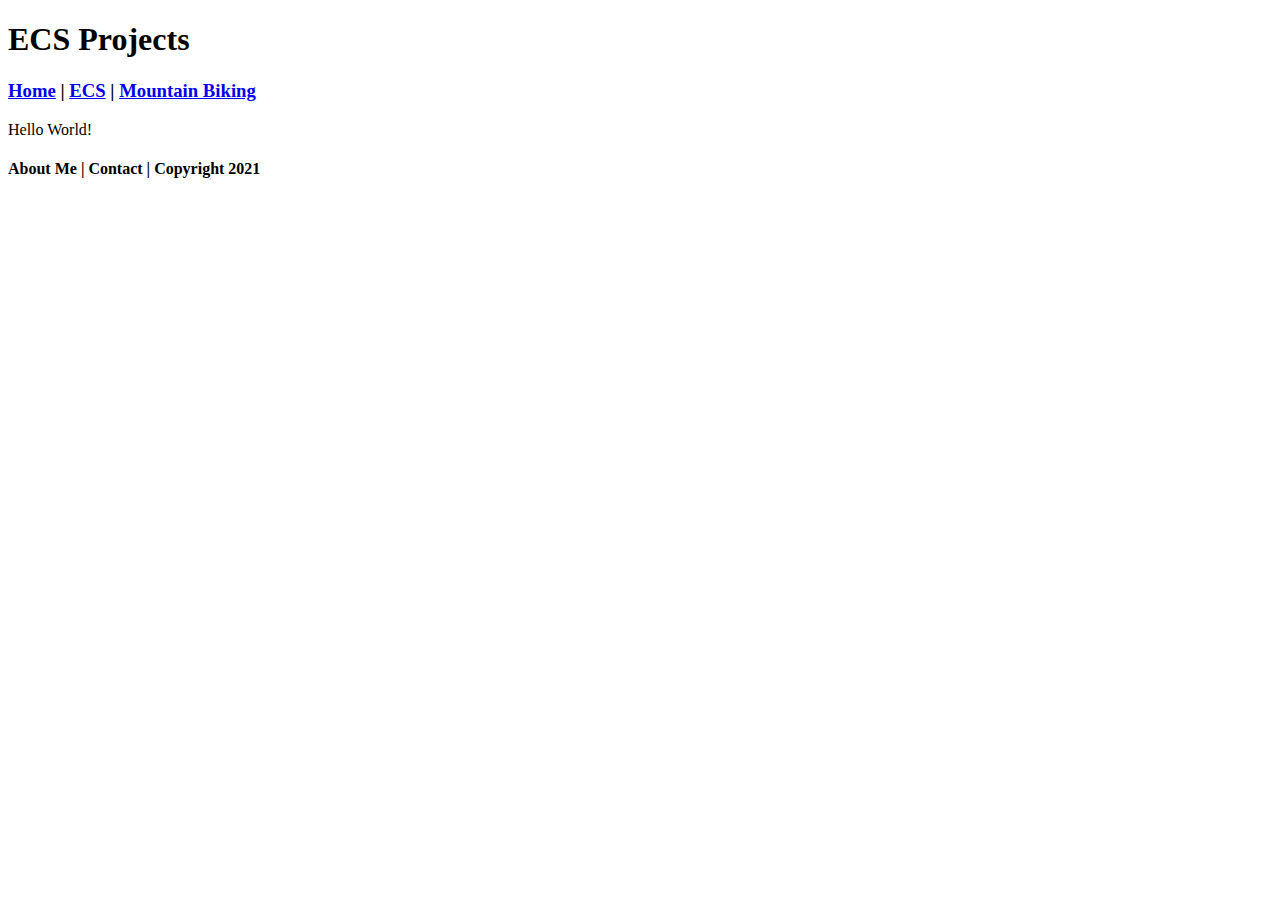
==== ecs/index.html @ 38f7cd81 "Create index.html" ====
<!DOCTYPE html>
<html class="homePage">
   <head>
      <!-- This is a comment! Text here will be ignored by the browser. -->
      <meta charset="UTF-8">
      <title>ECS Projects</title>
      <link href="../myCSS.css" rel="stylesheet" type="text/css">
   </head>
   <body>
      <div class="container">
         <div class="header">
            <h1>ECS Projects</h1>
         </div>
         <div class="nav">
            <h3><a href="../index.html">Home</a> | <a href="index.html">ECS</a> | <a href="../mountainbiking/index.html">Mountain Biking</a></h3>
         </div>
         <div class="content">
            <p>Hello World!</p>
         </div>
         <div class="footer">
            <h4>About Me | Contact | Copyright 2021</h4>
         </div>
      </div>
   </body>
</html>
---- myCSS.css ----
Unauthorized
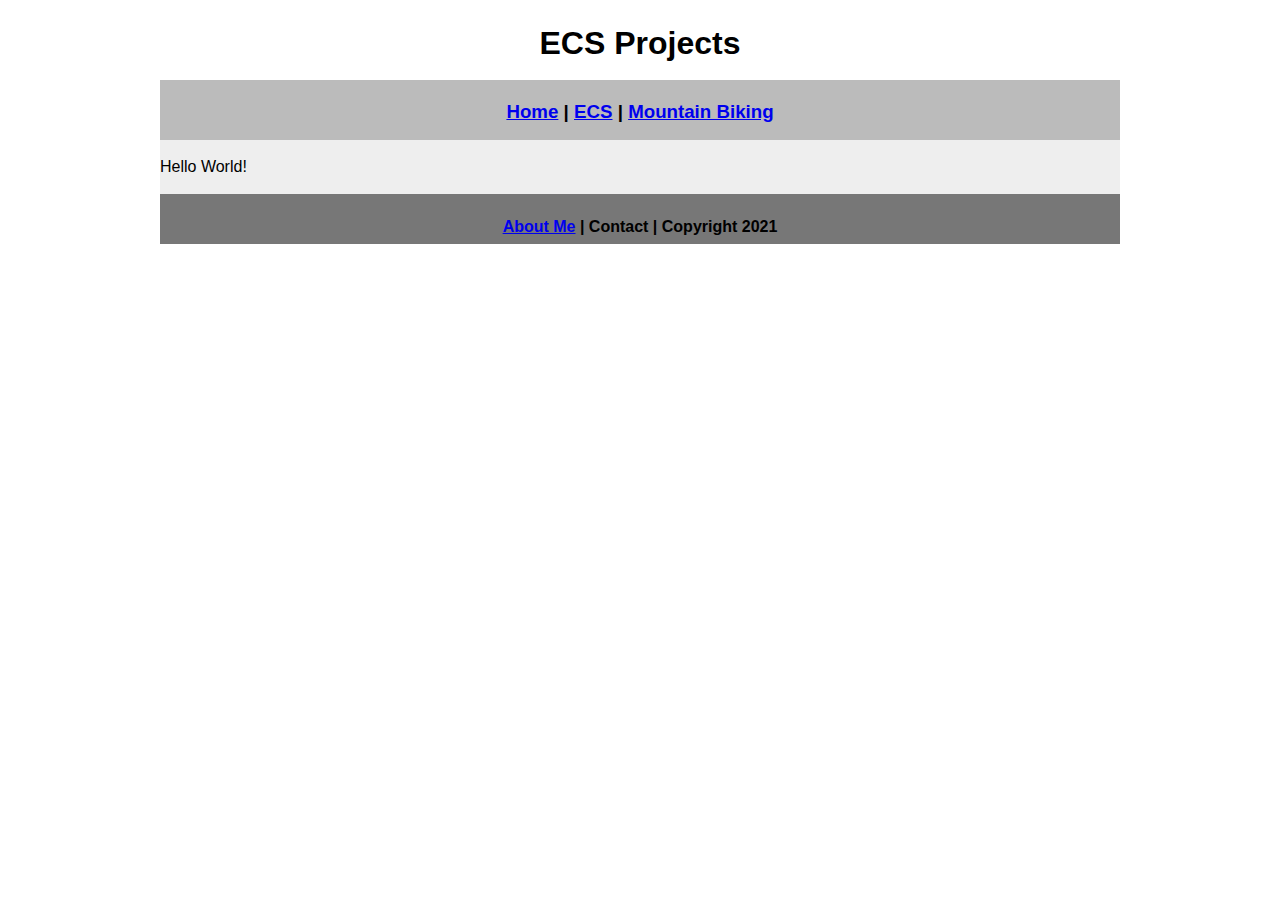
==== commit 154f1d92: "Update index.html" ====
--- a/ecs/index.html
+++ b/ecs/index.html
@@ -19,7 +19,7 @@
             <p>Hello World!</p>
          </div>
          <div class="footer">
-            <h4>About Me | Contact | Copyright 2021</h4>
+            <h4><a href="../aboutme.html">About Me</a> | Contact | Copyright 2021</h4>
          </div>
       </div>
    </body>
--- a/myCSS.css
+++ b/myCSS.css
@@ -1 +1,48 @@
-Unauthorized
+@charset "UTF-8";
+/* This is a comment! Text here will be ignored by the browser. */
+body {
+        margin: 0 auto;
+        font: 100%/1.4 Verdana, Arial, Helvetica, sans-serif;
+}
+.homePage {
+        background: ###9CC6FF;
+}
+.container {
+        width: 960px;
+        margin: 0 auto;
+}
+.header {
+      background: ##DAEAFF;
+      text-align: center;
+      margin: 0px;
+      padding: 5;
+      float: left;
+      width: 100%;
+      height: 80px;
+
+}
+.nav {
+      background: #BBBBBB;
+      margin: 0px;
+      padding: 5;
+      float: left;
+      width: 100%;
+      height: 60px;
+      text-align: center;
+}
+.content {
+      background: #EEEEEE;
+      margin: 0px;
+      float: left;
+      width: 100%;
+      text-align: left;
+}
+.footer {
+      background: #777777;
+      margin: 0px;
+      float: left;
+      width: 100%;
+      height: 50px;
+      text-align: center;
+}
+
